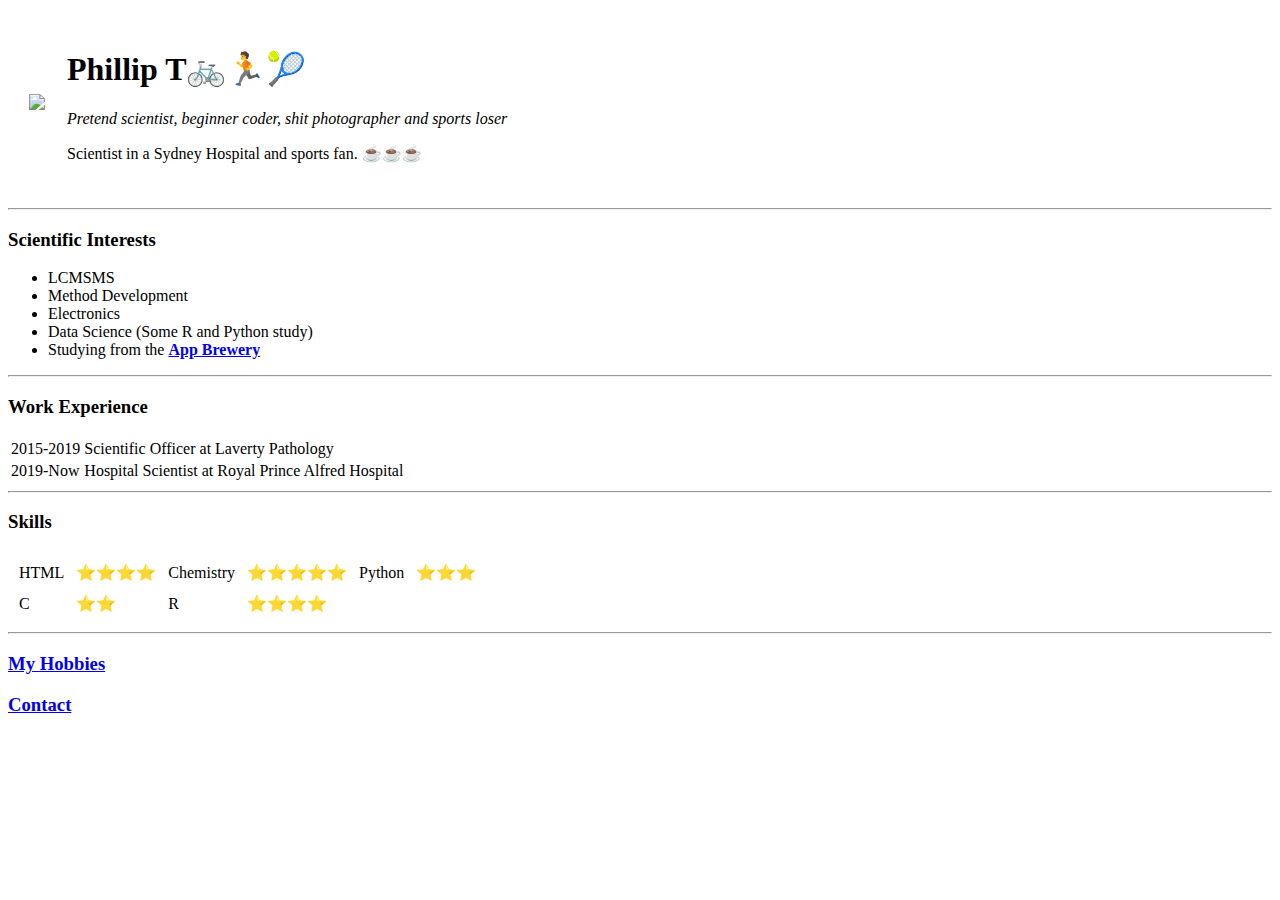
==== index.html @ ebab400b "Add initial content" ====
<!DOCTYPE html>
<html lang="en">
<head>
    <meta charset="UTF-8">
    
    
    <title>🏃 Phill's Site</title>
</head>
<body>
    <table cellspacing="20">
        <td><img src="C:\Users\phill\Desktop\CS\WD\HTML Personal\IMG-0937-modified.png"></td>
        <td><h1>Phillip T🚲🏃🎾</h1>
    
            <p><em>Pretend scientist, beginner coder, shit photographer and sports loser</em></p>
            <p>Scientist in a Sydney Hospital and sports fan. ☕☕☕</p>
            
        </td>
    </table>
    <hr>    
    
    <h3>Scientific Interests</h3>
    <ul>
        <li>LCMSMS</li>
        <li>Method Development</li>
        <li>Electronics</li>
        <li>Data Science (Some R and Python study)</li>
        <li>Studying from the <strong><a href="https://appbrewery.com/">App Brewery</a></strong></li>
    </ul>
    <hr>
    <h3>Work Experience</h3>
    <table>
        <tr>
            <td>2015-2019</td>
            <td>Scientific Officer at Laverty Pathology</td>
            
        </tr>
            <td>2019-Now</td>
            <td>Hospital Scientist at Royal Prince Alfred Hospital</td>

        </tr>
    </table>
    <hr>
    <h3>Skills</h3>
    <table cellspacing="10">
        <tr>
            <td>HTML</td>
            <td>⭐⭐⭐⭐</td>
            <td>Chemistry</td>
            <td>⭐⭐⭐⭐⭐</td>
            <td>Python</td>
            <td>⭐⭐⭐</td>

        </tr>
        <tr>
            <td>C</td>
            <td>⭐⭐</td>
            <td>R</td>
            <td>⭐⭐⭐⭐</td>
        </tr>

    </table>
    <hr>

    <h3><a href="hobbies.html">My Hobbies</a></h3>
    <h3><a href="contact.html">Contact</a></h3>
</body>
</html>
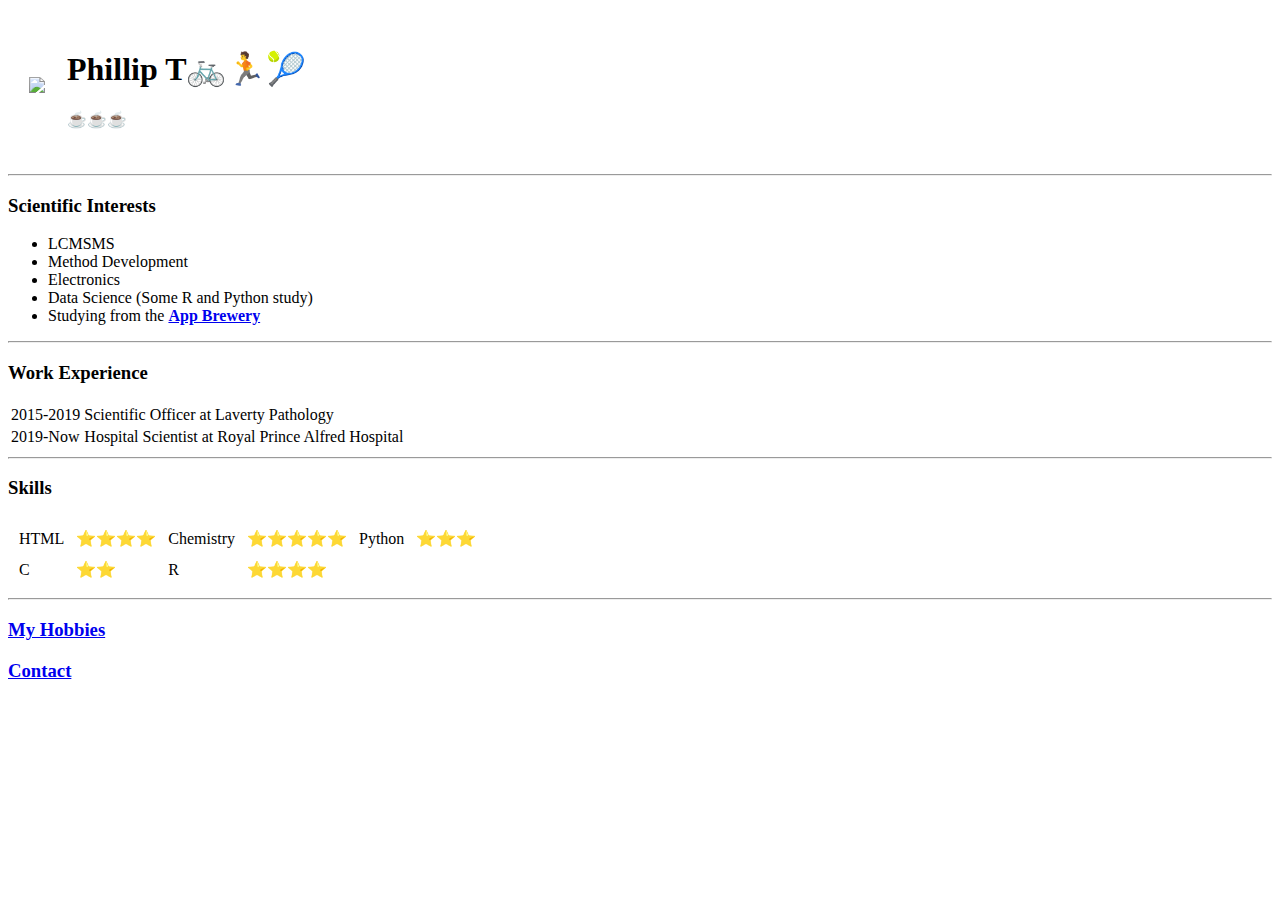
==== commit c40805c1: "Changing text" ====
--- a/index.html
+++ b/index.html
@@ -11,8 +11,8 @@
         <td><img src="C:\Users\phill\Desktop\CS\WD\HTML Personal\IMG-0937-modified.png"></td>
         <td><h1>Phillip T🚲🏃🎾</h1>
     
-            <p><em>Pretend scientist, beginner coder, shit photographer and sports loser</em></p>
-            <p>Scientist in a Sydney Hospital and sports fan. ☕☕☕</p>
+            <p><em></em></p>
+            <p>☕☕☕</p>
             
         </td>
     </table>
@@ -64,4 +64,4 @@
     <h3><a href="hobbies.html">My Hobbies</a></h3>
     <h3><a href="contact.html">Contact</a></h3>
 </body>
-</html>+</html>
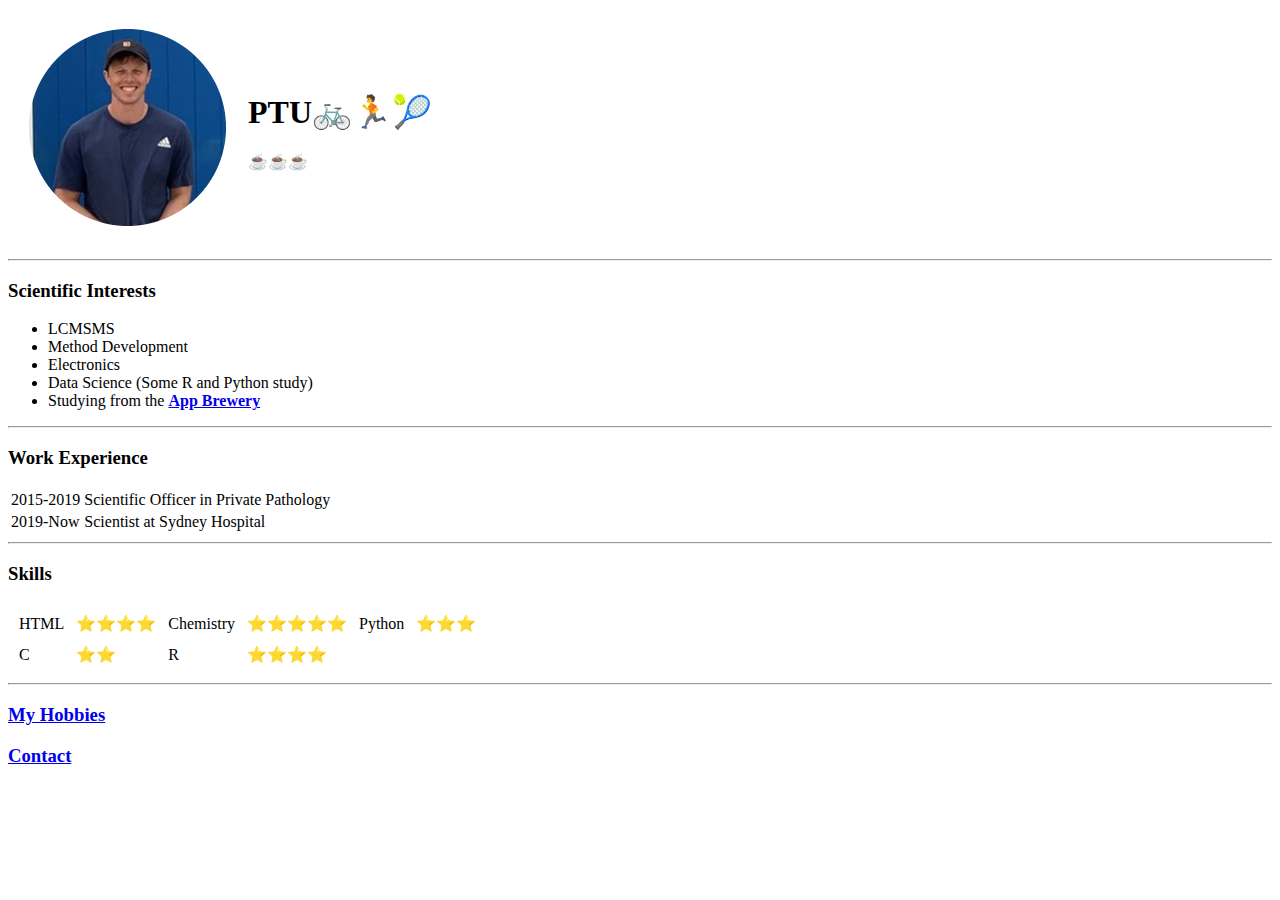
==== commit b7782a01: "More updates" ====
--- a/index.html
+++ b/index.html
@@ -8,8 +8,8 @@
 </head>
 <body>
     <table cellspacing="20">
-        <td><img src="C:\Users\phill\Desktop\CS\WD\HTML Personal\IMG-0937-modified.png"></td>
-        <td><h1>Phillip T🚲🏃🎾</h1>
+        <td><img src="IMG-0937-modified.png"></td>
+        <td><h1>PTU🚲🏃🎾</h1>
     
             <p><em></em></p>
             <p>☕☕☕</p>
@@ -31,11 +31,11 @@
     <table>
         <tr>
             <td>2015-2019</td>
-            <td>Scientific Officer at Laverty Pathology</td>
+            <td>Scientific Officer in Private Pathology</td>
             
         </tr>
             <td>2019-Now</td>
-            <td>Hospital Scientist at Royal Prince Alfred Hospital</td>
+            <td>Scientist at Sydney Hospital</td>
 
         </tr>
     </table>
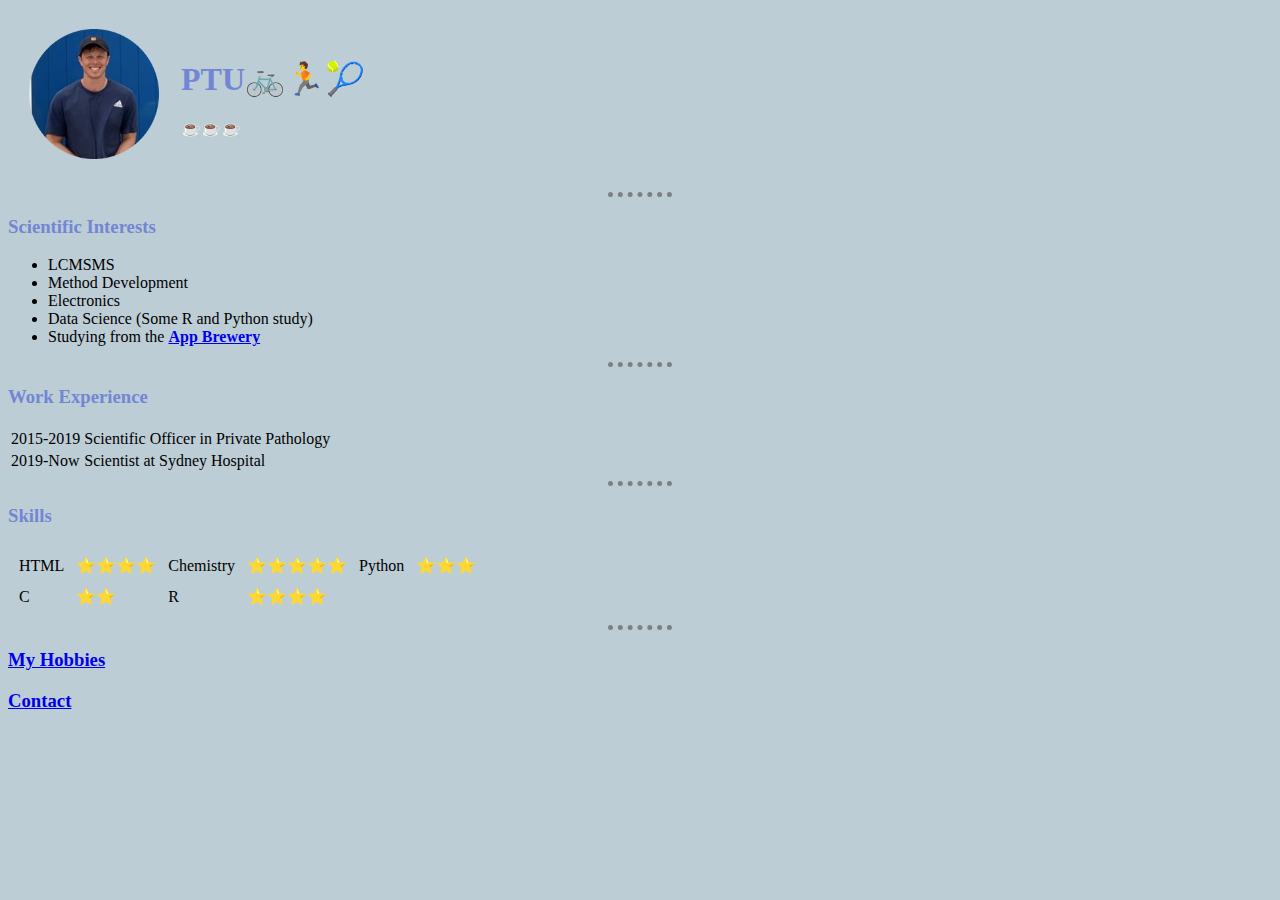
==== commit 5392fb65: "Update index.html" ====
--- a/index.html
+++ b/index.html
@@ -5,6 +5,7 @@
     
     
     <title>🏃 Phill's Site</title>
+    <link rel="stylesheet" href="styles.css ">
 </head>
 <body>
     <table cellspacing="20">
--- a/styles.css
+++ b/styles.css
@@ -0,0 +1,34 @@
+/*******************TAG SELECTORS************/
+body {
+    background-color: #BDCDD6;
+
+}
+hr {
+    border-style: dotted none none;
+    
+    border-color: grey;
+    border-width: 5px;
+    width: 5%;
+    height: 0px;
+}
+img {
+    
+    
+    height: 130px;
+}
+
+h1 {
+    
+    color: #7286D3;
+}
+
+h3 {
+    
+    color: #7286D3;
+}
+
+/************************CLASS SELECTORS**********/
+
+
+
+/** ID SELECTORS****/
